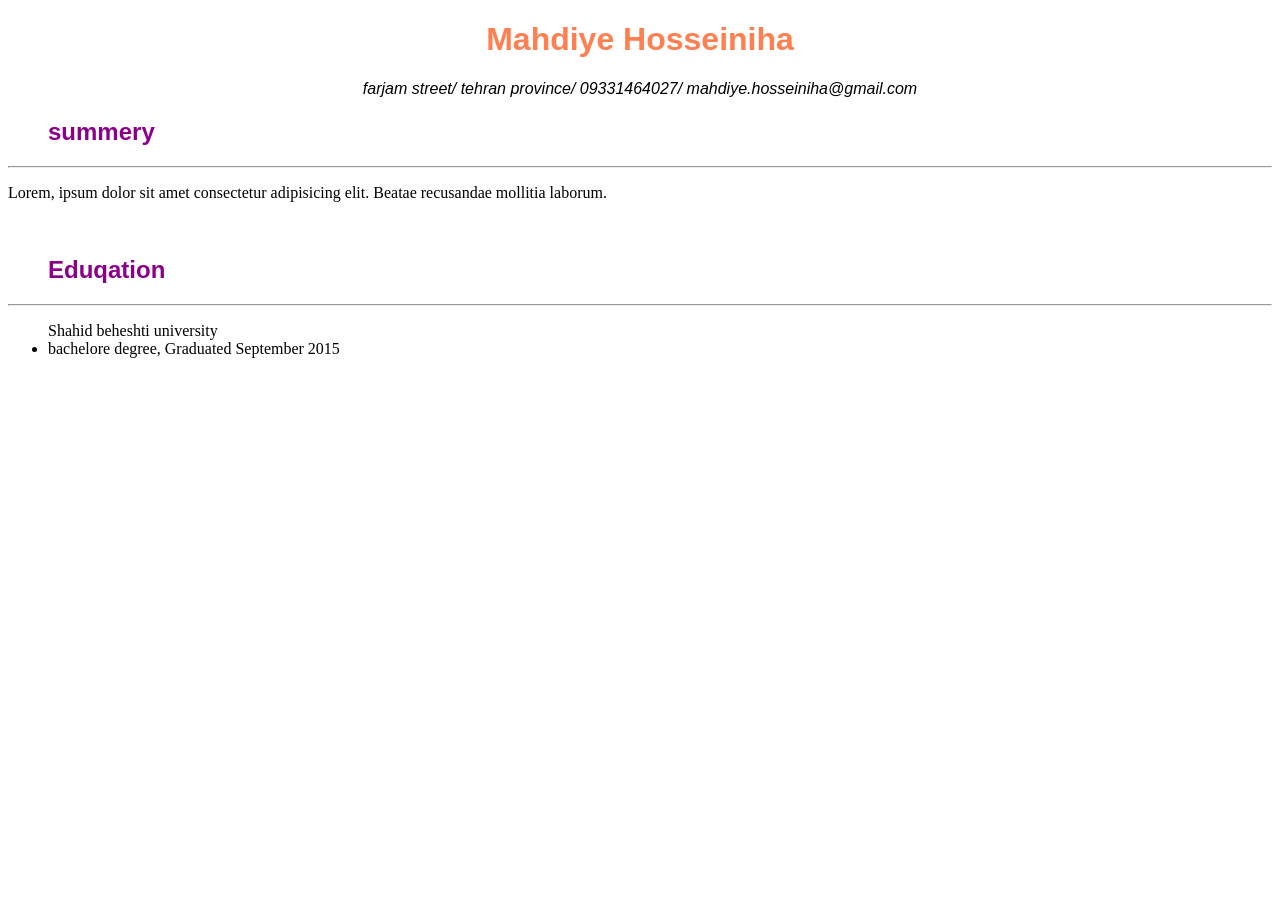
==== sesseon3.html @ 6569721d "index added" ====
<!DOCTYPE html>
<html lang="en">
<head>
    <meta charset="UTF-8">

    <title>resume</title>
    <style>
    .box1{ font-family: Arial, Helvetica, sans-serif; color: darkmagenta}
    </style>
</head>
<body>
    <h1 style="text-align: center; font-family: Arial, Helvetica, sans-serif; color: coral "> Mahdiye Hosseiniha</h1>
   
<address style="text-align: center; font-family: Arial, Helvetica, sans-serif"> farjam street/  tehran province/ 09331464027/ mahdiye.hosseiniha@gmail.com</address>
 <blockquote><h2 class="box1">summery</h2></blockquote>
<hr/>
<p>
    Lorem, ipsum dolor sit amet consectetur adipisicing elit. Beatae recusandae mollitia laborum.
</p>
<br/>
<blockquote> <h2 class="box1">Eduqation</h2></blockquote>
<hr/>
 <ul> Shahid beheshti university
     <li> bachelore degree, Graduated September 2015</li>
    
 </ul>
</body>
</html>
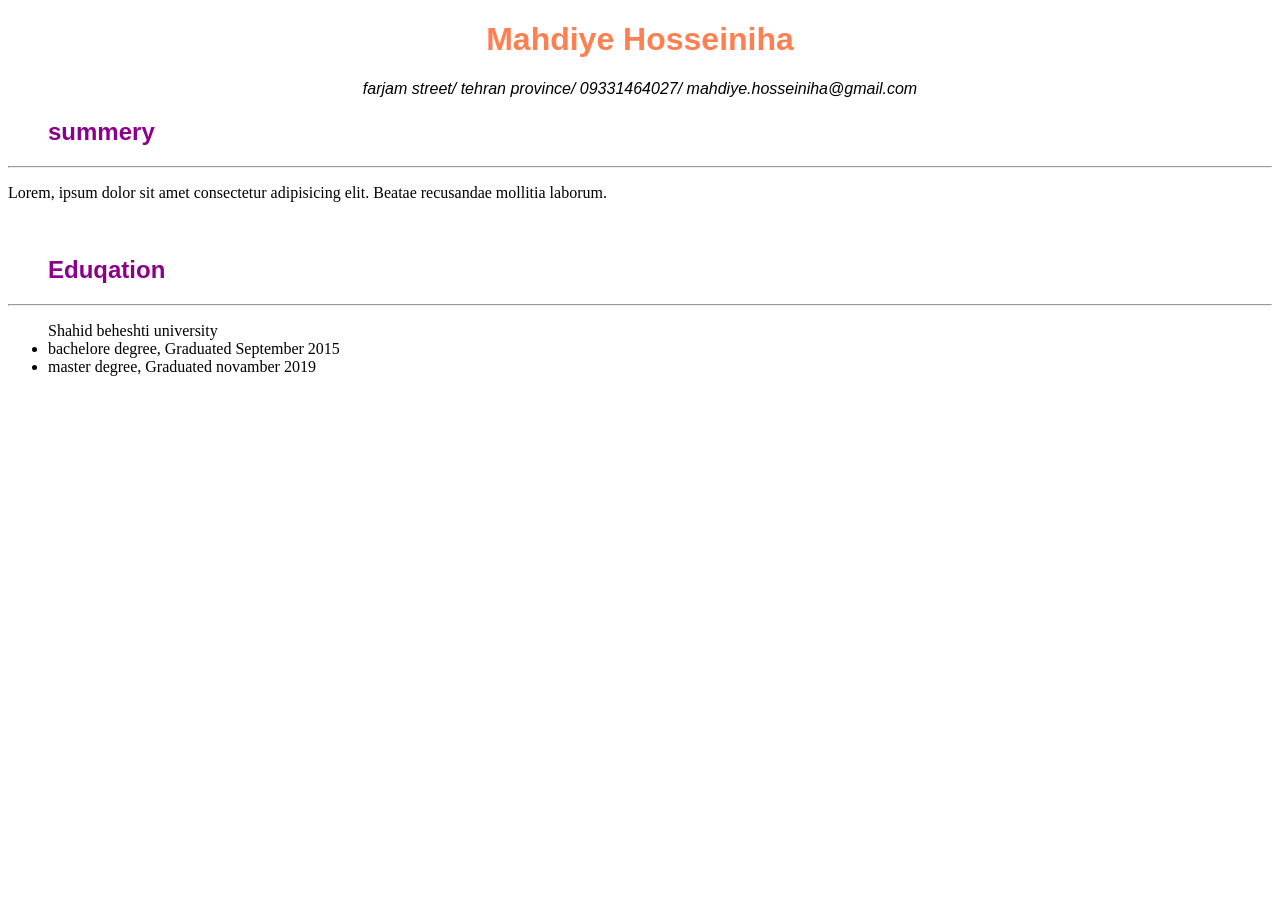
==== commit a4dd5650: "home work" ====
--- a/sesseon3.html
+++ b/sesseon3.html
@@ -22,7 +22,7 @@
 <hr/>
  <ul> Shahid beheshti university
      <li> bachelore degree, Graduated September 2015</li>
-    
+    <li> master degree, Graduated novamber 2019</li>
  </ul>
 </body>
 </html>
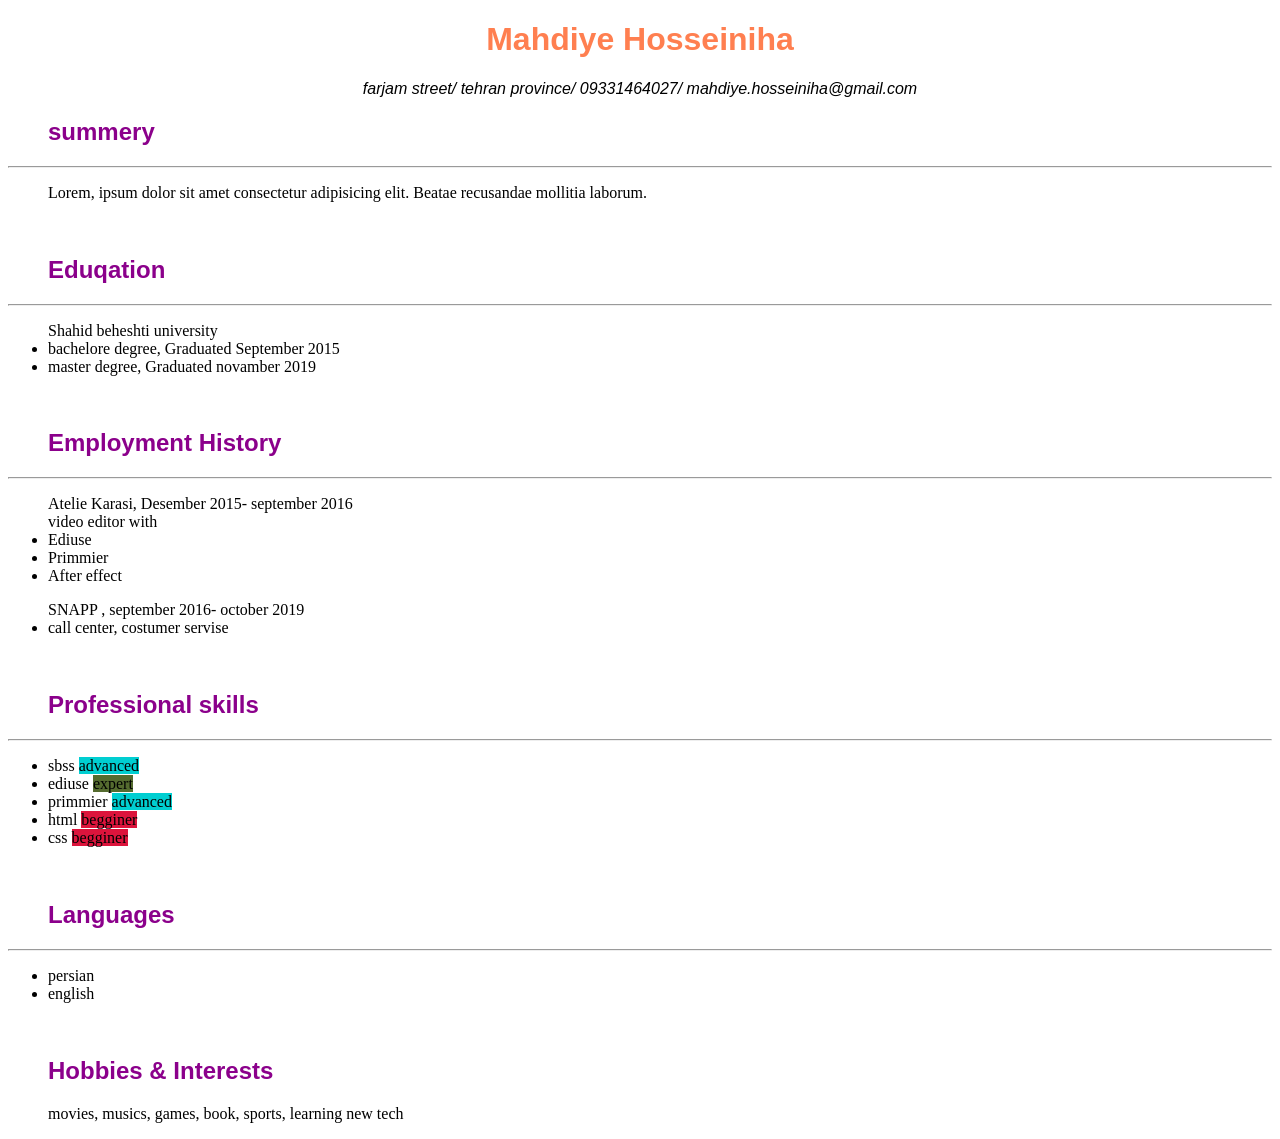
==== commit 2d2eddd9: "homework" ====
--- a/sesseon3.html
+++ b/sesseon3.html
@@ -6,6 +6,9 @@
     <title>resume</title>
     <style>
     .box1{ font-family: Arial, Helvetica, sans-serif; color: darkmagenta}
+    .box2{ background-color: crimson}
+    .box3{ background-color: darkolivegreen}
+    .box4{ background-color: darkturquoise}
     </style>
 </head>
 <body>
@@ -14,9 +17,9 @@
 <address style="text-align: center; font-family: Arial, Helvetica, sans-serif"> farjam street/  tehran province/ 09331464027/ mahdiye.hosseiniha@gmail.com</address>
  <blockquote><h2 class="box1">summery</h2></blockquote>
 <hr/>
-<p>
+ <blockquote><p>
     Lorem, ipsum dolor sit amet consectetur adipisicing elit. Beatae recusandae mollitia laborum.
-</p>
+</p></blockquote>
 <br/>
 <blockquote> <h2 class="box1">Eduqation</h2></blockquote>
 <hr/>
@@ -24,5 +27,47 @@
      <li> bachelore degree, Graduated September 2015</li>
     <li> master degree, Graduated novamber 2019</li>
  </ul>
+ <br>
+ 
+  <blockquote><h2 class="box1"> Employment History</h2></blockquote>
+<hr>
+
+<ul> Atelie Karasi, Desember 2015- september 2016
+    <br>
+    video editor with
+    <li>Ediuse</li>
+    <li>Primmier</li>
+    <li> After effect</li>
+</ul>
+<ul> SNAPP , september 2016- october 2019
+    <li> call center, costumer servise</li>
+</ul>
+<br>
+<blockquote>
+<h2 class="box1"> Professional skills
+
+</h2>
+</blockquote>
+<hr>
+<ul>
+    <li>sbss <span class="box4">advanced</span> </li>  
+    <li>ediuse <span class="box3">expert</span></li>
+    <li>primmier <span class="box4">advanced</span></li>
+    <li> html <span class="box2">begginer</span></li>
+    <li> css <span class="box2">begginer</span></li>
+</ul>
+<br>
+
+<blockquote> <h2 class="box1"> Languages</h2></blockquote>
+<hr>
+<ul>
+    <li>persian</li>
+    <li>english</li>
+</ul>
+<br>
+<blockquote><h2 class="box1">Hobbies & Interests</h2></blockquote>
+<blockquote><p> movies, musics, games, book, sports, learning new tech</p></blockquote>
+
+
 </body>
 </html>
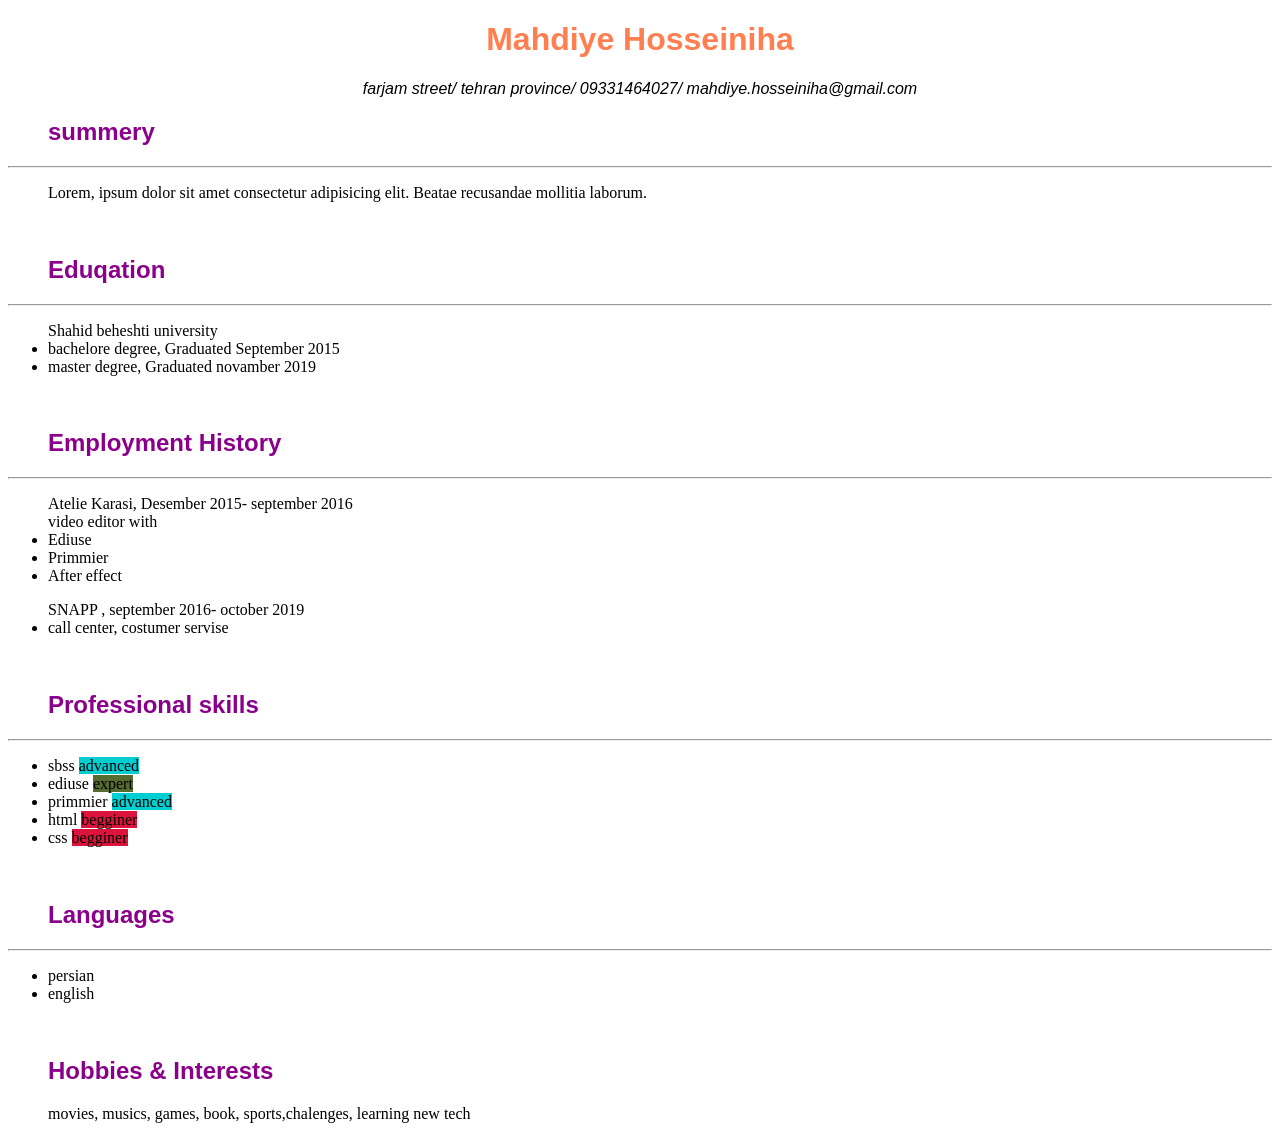
==== commit 8bc7c83a: "homework" ====
--- a/sesseon3.html
+++ b/sesseon3.html
@@ -66,7 +66,7 @@
 </ul>
 <br>
 <blockquote><h2 class="box1">Hobbies & Interests</h2></blockquote>
-<blockquote><p> movies, musics, games, book, sports, learning new tech</p></blockquote>
+<blockquote><p> movies, musics, games, book, sports,chalenges, learning new tech</p></blockquote>
 
 
 </body>
